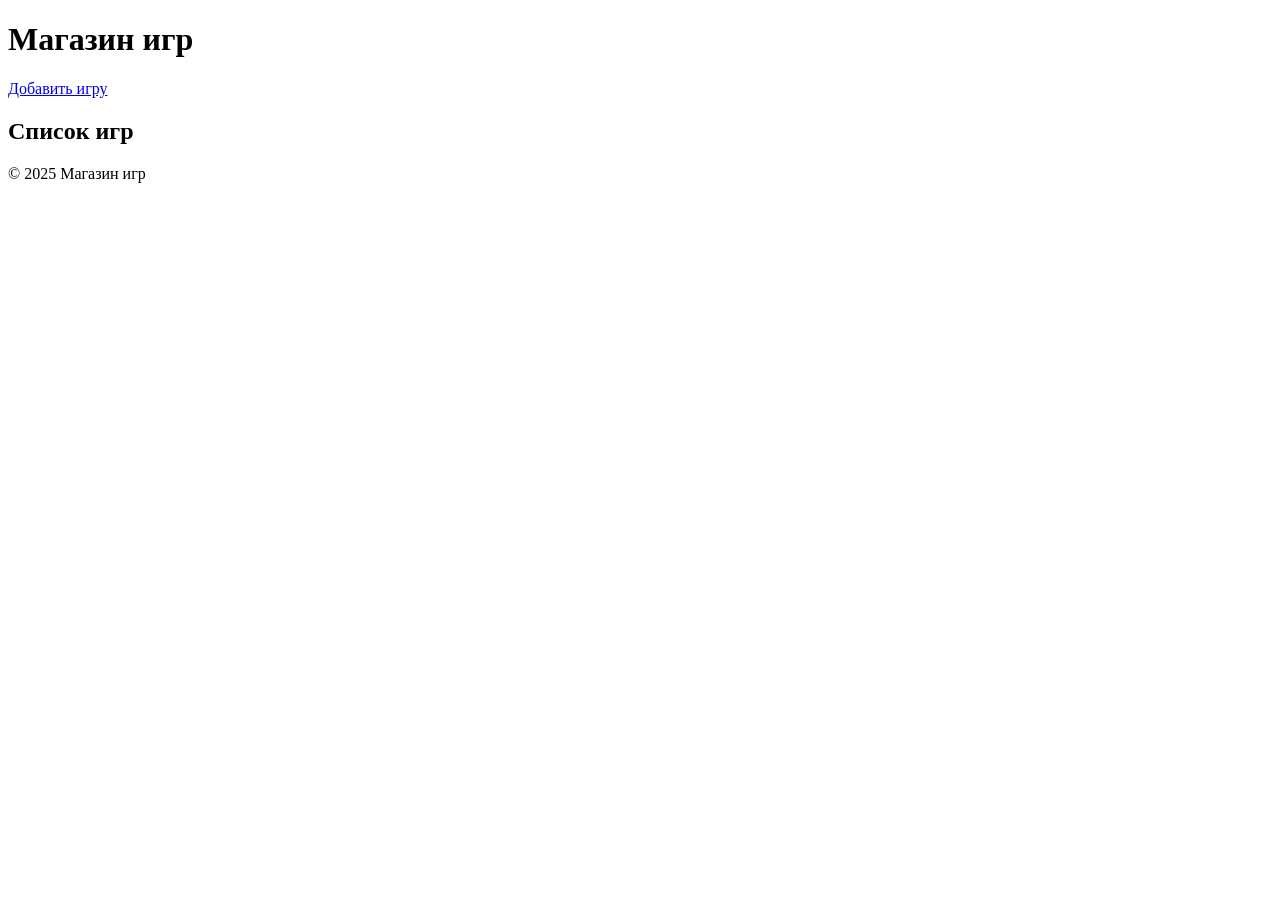
==== wwwroot/Index.html @ ab7f4ebd "END" ====
﻿<!DOCTYPE html>
<html lang="ru">
<head>
    <meta charset="UTF-8">
    <meta name="viewport" content="width=device-width, initial-scale=1.0">
    <title>Магазин игр</title>
    <link rel="stylesheet" href="/css/styles.css">
</head>
<body>
    <header>
        <h1>Магазин игр</h1>
        <nav>
            <a href="/AddGame.html">Добавить игру</a>
        </nav>
    </header>

    <main>
        <section id="games-list">
            <h2>Список игр</h2>
            <div id="games-container"></div>
        </section>
    </main>

    <footer>
        <p>&copy; 2025 Магазин игр</p>
    </footer>

    <script>
        // Запрос к серверу для получения списка игр
        fetch('/games')
            .then(response => response.json())
            .then(data => {
                const gamesContainer = document.getElementById('games-container');
                data.forEach(game => {
                    const gameElement = document.createElement('div');
                    gameElement.classList.add('game');

                    const imagePath = `/files/${game.fileKey}`;
                    gameElement.innerHTML = `
                        <img src="${imagePath}" alt="${game.name}" />
                        <h3>${game.name}</h3>
                        <p>Жанр: ${game.genre}</p>
                        <p>Автор: ${game.author}</p>
                        <a href="/GameDetails.html?id=${game.id}">Подробнее</a>
                    `;

                    gamesContainer.appendChild(gameElement);
                });
            });
    </script>
</body>
</html>
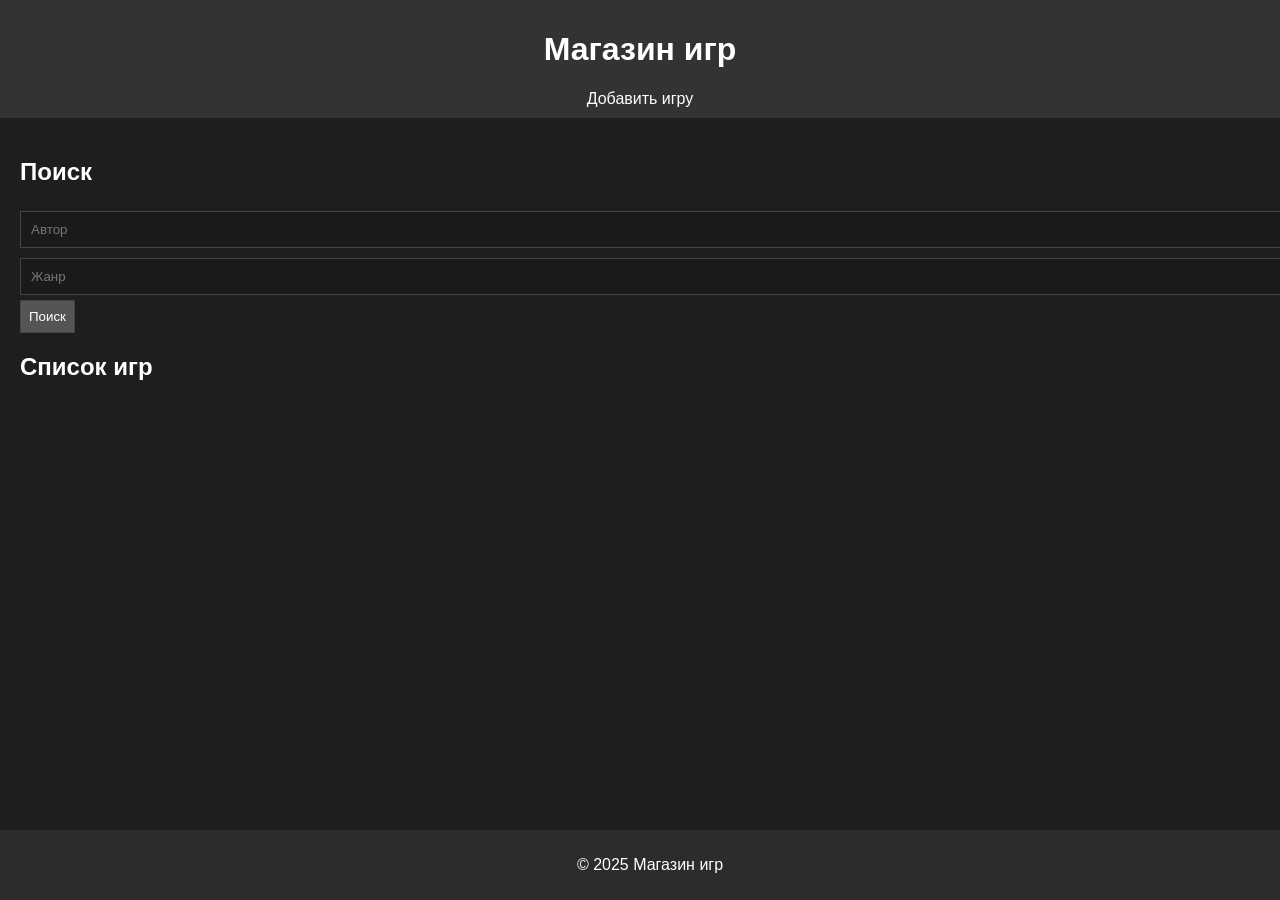
==== commit 6cf2d7fd: "Styles" ====
--- a/wwwroot/Index.html
+++ b/wwwroot/Index.html
@@ -4,7 +4,7 @@
     <meta charset="UTF-8">
     <meta name="viewport" content="width=device-width, initial-scale=1.0">
     <title>Магазин игр</title>
-    <link rel="stylesheet" href="/css/styles.css">
+    <link rel="stylesheet" href="styles.css">
 </head>
 <body>
     <header>
@@ -15,6 +15,14 @@
     </header>
 
     <main>
+        <section id="search-filters">
+            <h2>Поиск</h2>
+            <form id="search-form">
+                <input type="text" id="author" placeholder="Автор">
+                <input type="text" id="genre" placeholder="Жанр">
+                <input type="submit" value="Поиск">
+            </form>
+        </section>
         <section id="games-list">
             <h2>Список игр</h2>
             <div id="games-container"></div>
@@ -26,27 +34,35 @@
     </footer>
 
     <script>
-        // Запрос к серверу для получения списка игр
-        fetch('/games')
-            .then(response => response.json())
-            .then(data => {
-                const gamesContainer = document.getElementById('games-container');
-                data.forEach(game => {
-                    const gameElement = document.createElement('div');
-                    gameElement.classList.add('game');
+        document.getElementById('search-form').addEventListener('submit', function (event) {
+            event.preventDefault();
 
-                    const imagePath = `/files/${game.fileKey}`;
-                    gameElement.innerHTML = `
-                        <img src="${imagePath}" alt="${game.name}" />
-                        <h3>${game.name}</h3>
-                        <p>Жанр: ${game.genre}</p>
-                        <p>Автор: ${game.author}</p>
-                        <a href="/GameDetails.html?id=${game.id}">Подробнее</a>
-                    `;
+            const author = document.getElementById('author').value;
+            const genre = document.getElementById('genre').value;
 
-                    gamesContainer.appendChild(gameElement);
+            // Отправка фильтров на сервер
+            fetch(`/games?author=${author}&genre=${genre}`)
+                .then(response => response.json())
+                .then(data => {
+                    const gamesContainer = document.getElementById('games-container');
+                    gamesContainer.innerHTML = '';
+                    data.forEach(game => {
+                        const gameElement = document.createElement('div');
+                        gameElement.classList.add('game');
+
+                        const imagePath = `/files/${game.fileKey}`;
+                        gameElement.innerHTML = `
+                                    <img src="${imagePath}" alt="${game.name}" class="game-image"/>
+                                    <h3>${game.name}</h3>
+                                    <p>Жанр: ${game.genre}</p>
+                                    <p>Автор: ${game.author}</p>
+                                    <a href="/GameDetails.html?id=${game.id}" class="game-link">Подробнее</a>
+                                `;
+
+                        gamesContainer.appendChild(gameElement);
+                    });
                 });
-            });
+        });
     </script>
 </body>
 </html>
--- a/wwwroot/styles.css
+++ b/wwwroot/styles.css
@@ -0,0 +1,175 @@
+﻿:root {
+    /* Основные цвета */
+    --background-color: #121212; /* Цвет фона */
+    --secondary-background-color: #1e1e1e; /* Вторичный фон для элементов */
+    --primary-text-color: #ffffff; /* Основной текст */
+    --secondary-text-color: #bbbbbb; /* Вторичный текст */
+    --footer-background-color: #2c2c2c; /* Цвет фона футера */
+    --header-background-color: #333333; /* Цвет фона хедера */
+    --button-background-color: #555555; /* Цвет фона кнопок */
+    --button-hover-background-color: #666666; /* Цвет фона кнопок при наведении */
+    --input-background-color: #1a1a1a; /* Цвет фона для инпутов */
+    --input-border-color: #444444; /* Цвет границы инпутов */
+    /* Новый цвет для ссылок */
+    --link-color: #8ab4f8; /* Цвет ссылок (пастельный синий для контраста с темным фоном) */
+    --link-hover-color: #aad1ff; /* Цвет ссылок при наведении (светлый оттенок синего) */
+    /* Новый цвет для акцентов */
+    --accent-color: #ff4081; /* Цвет акцентов (розовый, чтобы добавить яркости и контраста) */
+    --accent-hover-color: #ff80ab; /* Цвет акцентов при наведении (светлый розовый) */
+    /* Новые цвета для фона и выделения */
+    --highlight-background-color: #262626; /* Фон для выделенных элементов */
+    --border-color: #333333; /* Цвет границ для контрастности */
+    --card-background-color: #2a2a2a; /* Цвет фона карточек */
+}
+
+body {
+    font-family: Arial, sans-serif;
+    margin: 0;
+    padding: 0;
+    background-color: var(--background-color);
+    color: var(--primary-text-color);
+    display: flex;
+    flex-direction: column;
+    min-height: 100vh;
+}
+
+header {
+    background-color: var(--header-background-color);
+    color: var(--primary-text-color);
+    padding: 10px;
+    text-align: center;
+}
+
+nav a {
+    color: var(--primary-text-color);
+    margin: 0 10px;
+    text-decoration: none;
+}
+
+    nav a:hover {
+        color: var(--link-hover-color);
+    }
+
+main {
+    padding: 20px;
+    flex-grow: 1;
+    background-color: var(--secondary-background-color);
+}
+
+/* Фиксация футера внизу */
+footer {
+    text-align: center;
+    padding: 10px;
+    background-color: var(--footer-background-color);
+    color: var(--primary-text-color);
+    width: 100%;
+    margin-top: auto;
+    position: relative;
+    bottom: 0;
+}
+
+/* Стили для игр */
+#games-container {
+    display: grid;
+    grid-template-columns: repeat(auto-fill, minmax(200px, 1fr));
+    gap: 20px;
+    padding: 20px;
+}
+
+.game {
+    background-color: var(--card-background-color);
+    padding: 15px;
+    border-radius: 10px;
+    box-shadow: 0 2px 10px rgba(0, 0, 0, 0.1);
+    text-align: center;
+    transition: transform 0.3s ease;
+    border: 1px solid var(--border-color);
+}
+
+    .game:hover {
+        transform: translateY(-5px);
+        background-color: var(--highlight-background-color);
+    }
+
+.game-image {
+    width: 100%;
+    height: auto;
+    border-radius: 8px;
+}
+
+.game h3 {
+    margin: 10px 0;
+}
+
+.game p {
+    margin: 5px 0;
+}
+
+.game-link {
+    color: var(--link-color);
+    text-decoration: none;
+}
+
+    .game-link:hover {
+        color: var(--link-hover-color);
+    }
+
+input, button {
+    padding: 8px;
+    background-color: var(--secondary-background-color);
+    border: 1px solid var(--input-border-color);
+    color: var(--primary-text-color);
+}
+
+    input[type="text"] {
+        background-color: var(--input-background-color);
+    }
+
+    input[type="submit"], button {
+        cursor: pointer;
+        background-color: var(--button-background-color);
+    }
+
+        input[type="submit"]:hover, button:hover {
+            background-color: var(--button-hover-background-color);
+        }
+
+/* Стили для ссылок */
+a {
+    color: var(--link-color);
+}
+
+    a:hover {
+        color: var(--link-hover-color);
+    }
+
+/* Стили для кнопок с акцентами */
+button.accent {
+    background-color: var(--accent-color);
+    color: var(--primary-text-color);
+}
+
+    button.accent:hover {
+        background-color: var(--accent-hover-color);
+    }
+
+
+#edit-btn, #delete-btn {
+    margin-top: 20px;
+    padding: 10px;
+    width: 100%;
+    font-size: 1.2em;
+}
+
+form label {
+    font-weight: bold;
+    margin-top: 10px;
+}
+
+form input[type="text"], form input[type="file"] {
+    width: 100%;
+    padding: 10px;
+    margin: 5px 0;
+    background-color: var(--input-background-color);
+    border: 1px solid var(--input-border-color);
+}
